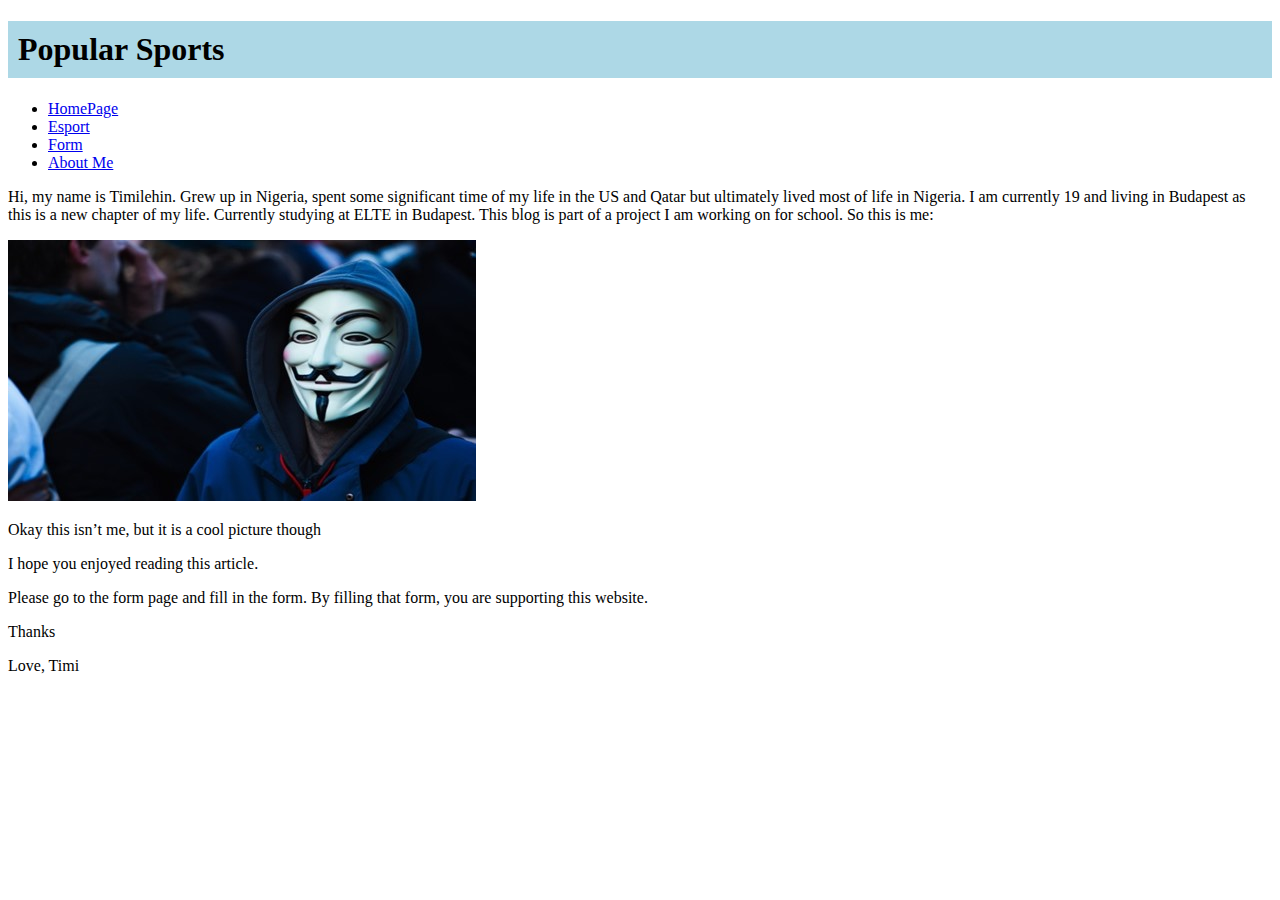
==== aboutme.html @ 243c7835 "first commit." ====
<!DOCTYPE html>
<html lang="en">
<head>
    <meta charset="UTF-8">
    <meta http-equiv="X-UA-Compatible" content="IE=edge">
    <meta name="viewport" content="width=device-width, initial-scale=1.0">
    <title>The World of Sport HomePage</title>
    <link href="https://cdn.jsdelivr.net/npm/bootstrap@5.1.3/dist/css/bootstrap.min.css" rel="stylesheet" integrity="sha384-1BmE4kWBq78iYhFldvKuhfTAU6auU8tT94WrHftjDbrCEXSU1oBoqyl2QvZ6jIW3" crossorigin="anonymous">
    <script src="https://cdn.jsdelivr.net/npm/bootstrap@5.0.2/dist/js/bootstrap.bundle.min.js" integrity="sha384-MrcW6ZMFYlzcLA8Nl+NtUVF0sA7MsXsP1UyJoMp4YLEuNSfAP+JcXn/tWtIaxVXM" crossorigin="anonymous"></script>
    <link rel="stylesheet" href="css/blog.css">
</head>
<body>
    <!-- This is a container -->
    <div class = "container p-3 mb-2 bg-light text-dark">
<div>
 <h1 class = "text-center" id ="header">Popular Sports</h1>        
 <nav>
    <!-- Navbar content -->
    <div class="container">
        <header class="d-flex justify-content-center py-3">
          <ul class="nav nav-pills">
            <li class="nav-item"><a href="index.html" class="nav-link" aria-current="page">HomePage</a></li>
            <li class="nav-item"><a href="#" class="nav-link">Esport</a></li>
            <li class="nav-item"><a href="form.html" class="nav-link">Form</a></li>
            <li class="nav-item"><a href="#" class="nav-link">About Me</a></li>
          </ul>
        </header>
      </div>
  </nav>
</div>
<article>
<p>Hi, my name is Timilehin. Grew up in Nigeria, spent some significant time of my life in the US and Qatar but ultimately lived most of life in Nigeria. I am currently 19 and living in Budapest as this is a new chapter of my life. Currently studying at ELTE in Budapest. This blog is part of a project I am working on for school.
  So this is me:
  </p>
  <img src="media/Picture7.jpg" class="rounded img-fluid" alt="...">
<p>Okay this isn’t me, but it is a cool picture though</p>
  <p>I hope you enjoyed reading this article.</p>
  <p>Please go to the form page and fill in the form. By filling that form, you are supporting this website.</p> 
    <p>Thanks</p>
  <p>
  Love, Timi
  </p>
</article>
    </div>
---- css/blog.css ----
#header{
    color: black;
    padding: 10px;
    background-color: lightblue;
}

.h6{
    text-align: center;
}
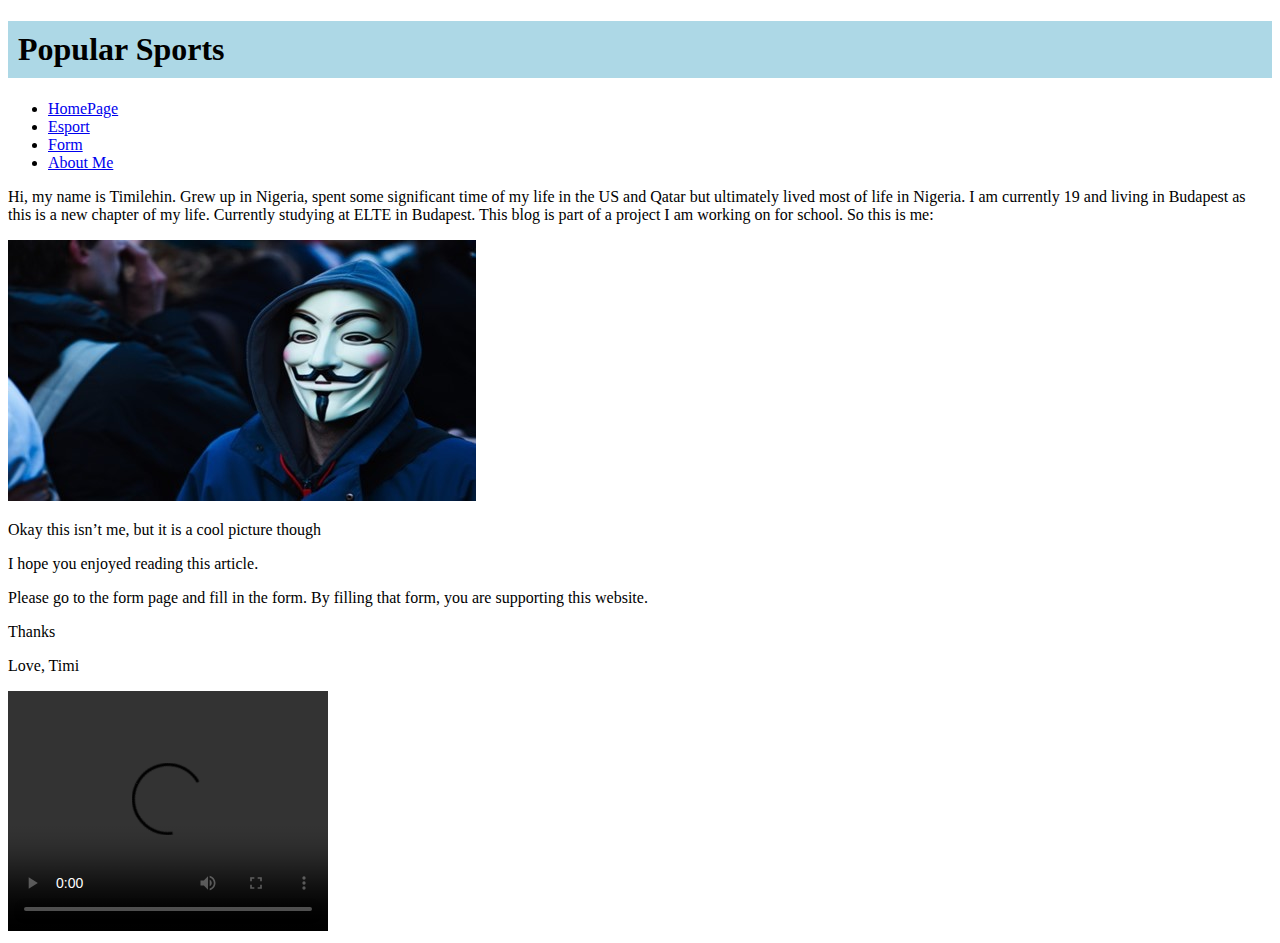
==== commit d8cc3515: "nnn" ====
--- a/aboutme.html
+++ b/aboutme.html
@@ -20,9 +20,9 @@
         <header class="d-flex justify-content-center py-3">
           <ul class="nav nav-pills">
             <li class="nav-item"><a href="index.html" class="nav-link" aria-current="page">HomePage</a></li>
-            <li class="nav-item"><a href="#" class="nav-link">Esport</a></li>
+            <li class="nav-item"><a href="esport.html" class="nav-link">Esport</a></li>
             <li class="nav-item"><a href="form.html" class="nav-link">Form</a></li>
-            <li class="nav-item"><a href="#" class="nav-link">About Me</a></li>
+            <li class="nav-item"><a href="aboutme.html" class="nav-link">About Me</a></li>
           </ul>
         </header>
       </div>
@@ -40,5 +40,9 @@
   <p>
   Love, Timi
   </p>
+  <video width="320" height="240" controls>
+    <source src="https://www.youtube.com/watch?v=Njj4CX4OAMU" type="video/mp4">
+  Your browser does not support the video tag.
+  </video>
 </article>
     </div>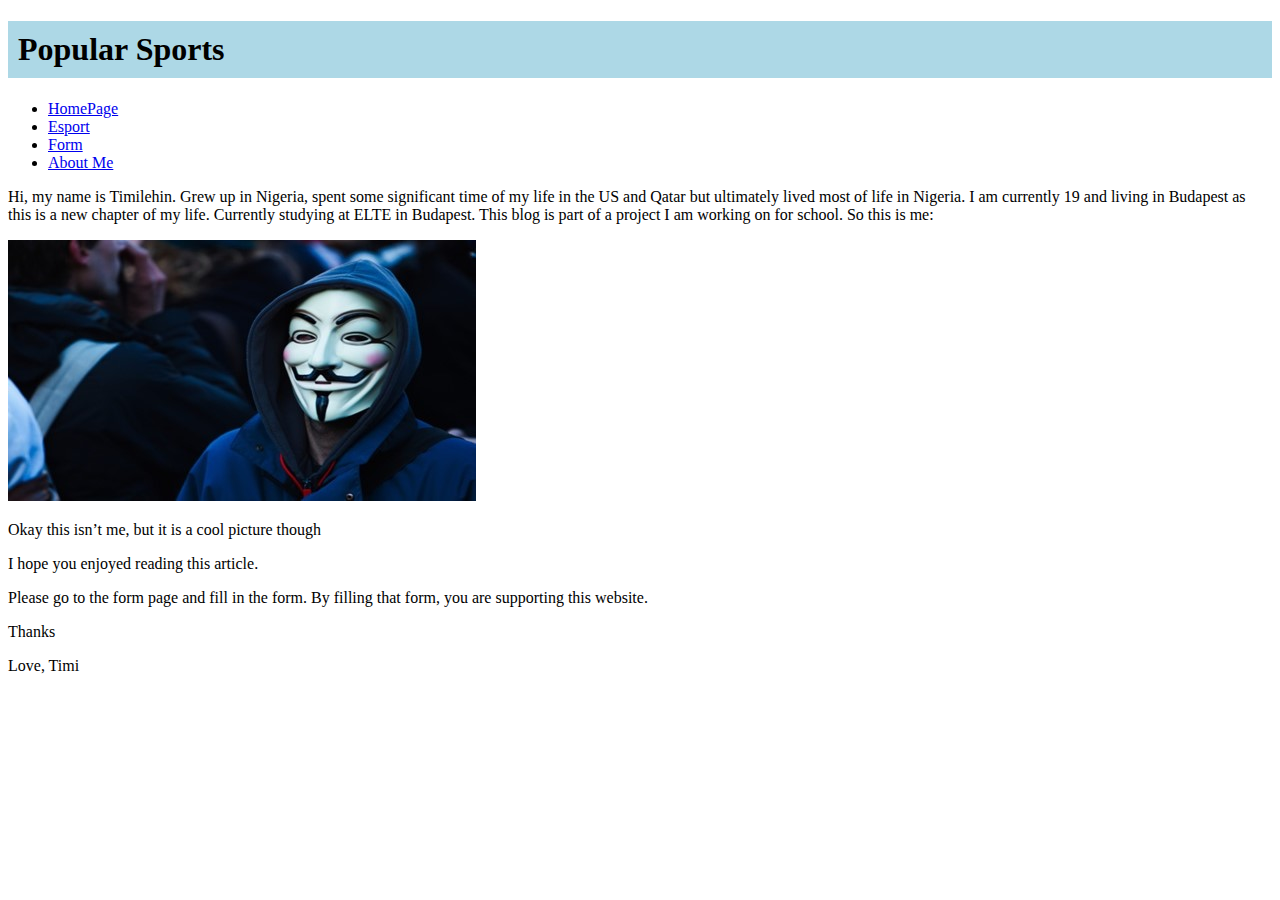
==== commit fdcae2f7: "n" ====
--- a/aboutme.html
+++ b/aboutme.html
@@ -40,9 +40,6 @@
   <p>
   Love, Timi
   </p>
-  <video width="320" height="240" controls>
-    <source src="https://www.youtube.com/watch?v=Njj4CX4OAMU" type="video/mp4">
-  Your browser does not support the video tag.
-  </video>
+  
 </article>
     </div>